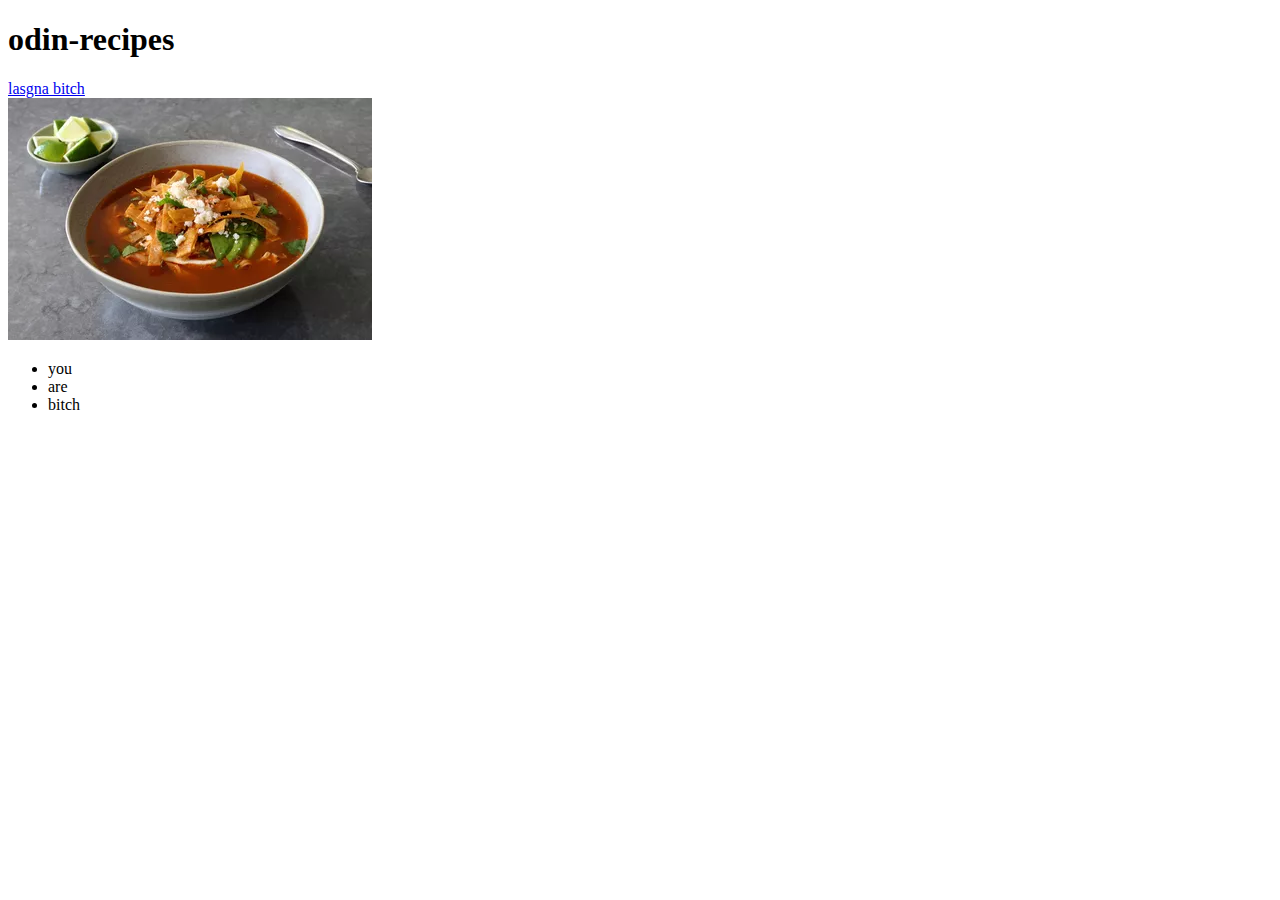
==== index.html @ b504743e "I have created a two pages website with an image" ====
<!DOCTYPE html>
<html lang="en">
<head>
    <meta charset="UTF-8">
    <meta name="viewport" content="width=device-width, initial-scale=1.0">
    <title>Document</title>
</head>
<body>
    <h1>odin-recipes</h1>
    <a href="./recipes/lasagna.html">lasgna bitch</a>
    <div><img src = "image.webp"></div>
    <ul>
        <li>you</li>
        <li>are</li>
        <li>bitch</li>
    </ul>
        
</body>
</html>
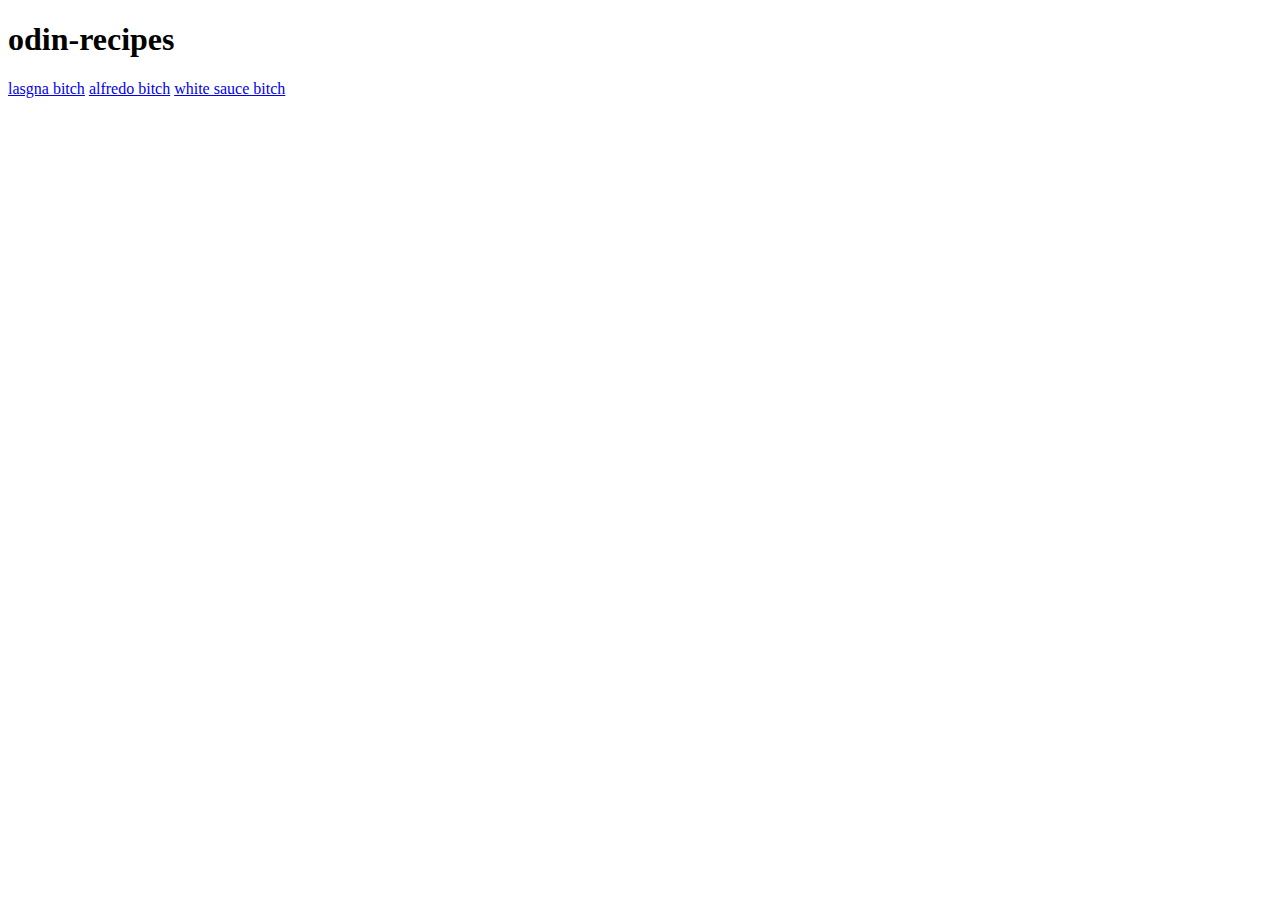
==== commit b16858ce: "new pages about food" ====
--- a/index.html
+++ b/index.html
@@ -8,12 +8,7 @@
 <body>
     <h1>odin-recipes</h1>
     <a href="./recipes/lasagna.html">lasgna bitch</a>
-    <div><img src = "image.webp"></div>
-    <ul>
-        <li>you</li>
-        <li>are</li>
-        <li>bitch</li>
-    </ul>
-        
-</body>
+    <a href="./recipes/alfredo.html">alfredo bitch</a>
+    <a href="./recipes/white.html"> white sauce bitch</a>
+    
 </html>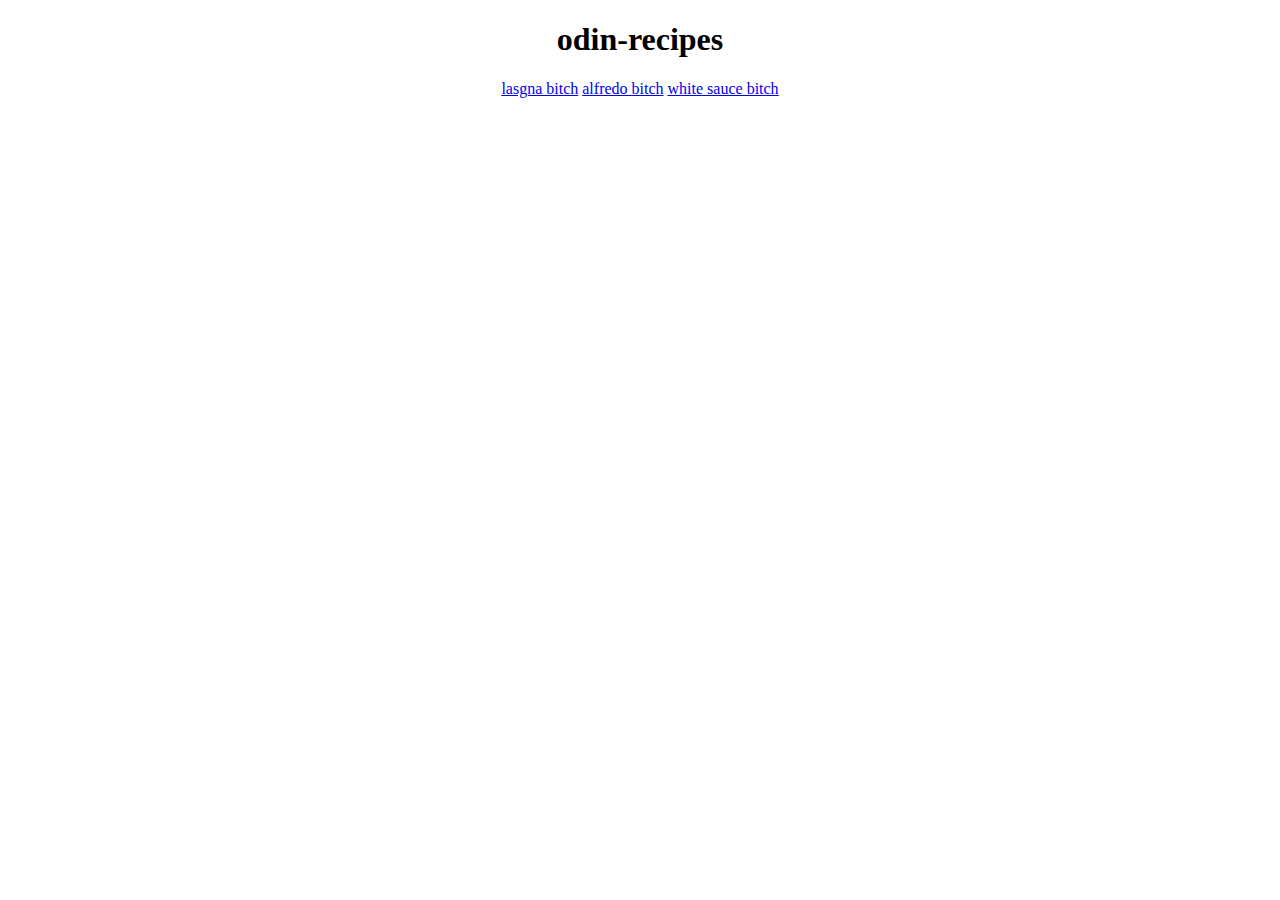
==== commit 3935a34e: "css file" ====
--- a/index.html
+++ b/index.html
@@ -1,6 +1,7 @@
 <!DOCTYPE html>
 <html lang="en">
 <head>
+    <link rel="stylesheet" href="style.css">
     <meta charset="UTF-8">
     <meta name="viewport" content="width=device-width, initial-scale=1.0">
     <title>Document</title>
--- a/style.css
+++ b/style.css
@@ -0,0 +1,13 @@
+h1,body {
+    text-align: center;
+    align-items: center;
+}
+
+ol, ul {
+    display: inline-block;
+
+}
+
+img {
+    border: 5px solid black;
+}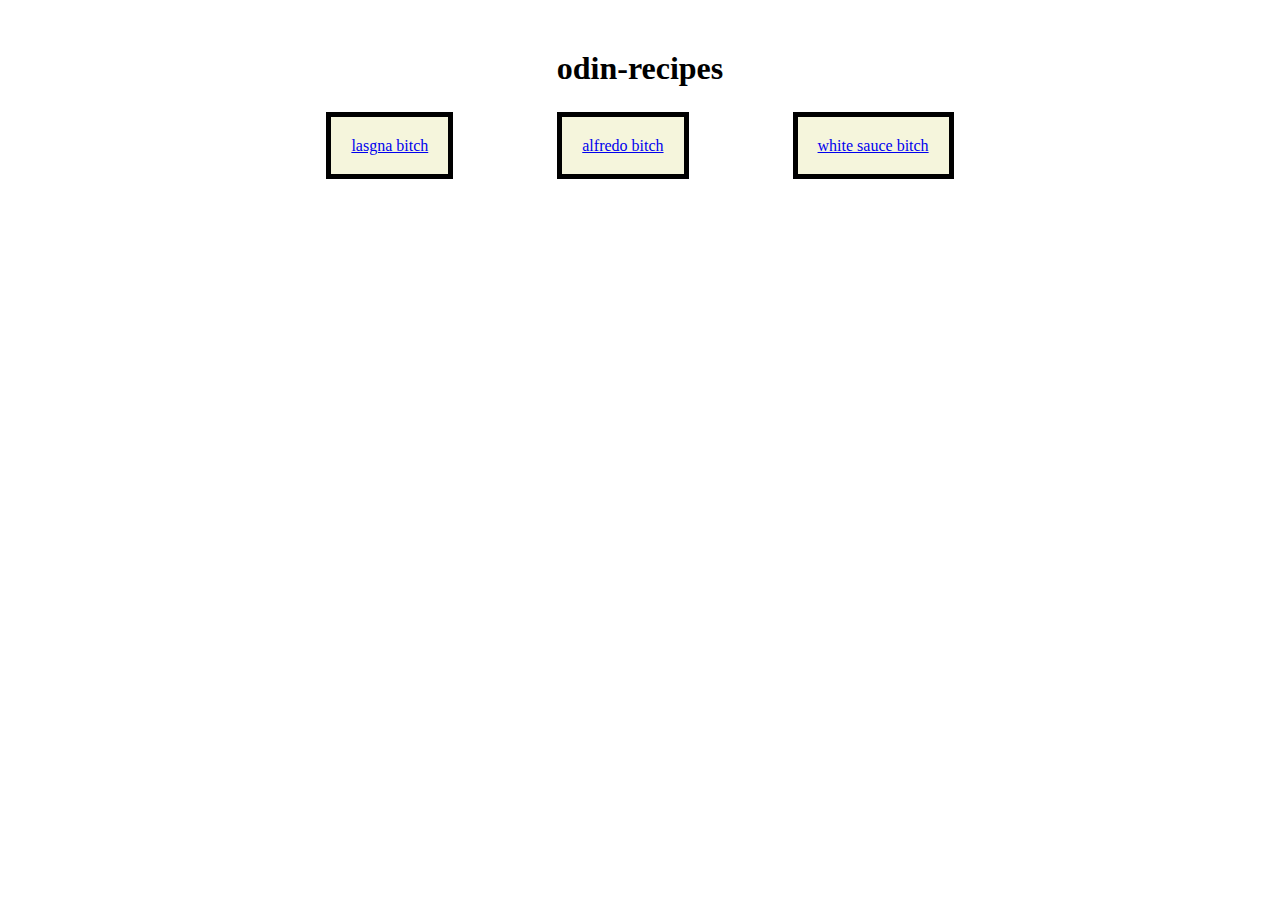
==== commit c8c1ca91: "Padding and Margins" ====
--- a/index.html
+++ b/index.html
@@ -8,8 +8,10 @@
 </head>
 <body>
     <h1>odin-recipes</h1>
-    <a href="./recipes/lasagna.html">lasgna bitch</a>
-    <a href="./recipes/alfredo.html">alfredo bitch</a>
-    <a href="./recipes/white.html"> white sauce bitch</a>
+    <div class="home"><a href="./recipes/lasagna.html">lasgna bitch</a></div>
+    <div class="home"><a href="./recipes/alfredo.html">alfredo bitch</a></div>
+    <div class="home"><a href="./recipes/white.html"> white sauce bitch</a></div>
+    
+    
     
 </html>--- a/style.css
+++ b/style.css
@@ -1,6 +1,16 @@
 h1,body {
     text-align: center;
     align-items: center;
+    margin: 50px;
+
+}
+
+div.home {
+    display: inline;
+    margin: 50px;
+    padding: 20px;
+    border: 5px solid black;
+    background-color: beige;
 }
 
 ol, ul {
@@ -10,4 +20,5 @@
 
 img {
     border: 5px solid black;
+    margin: 50px;
 }